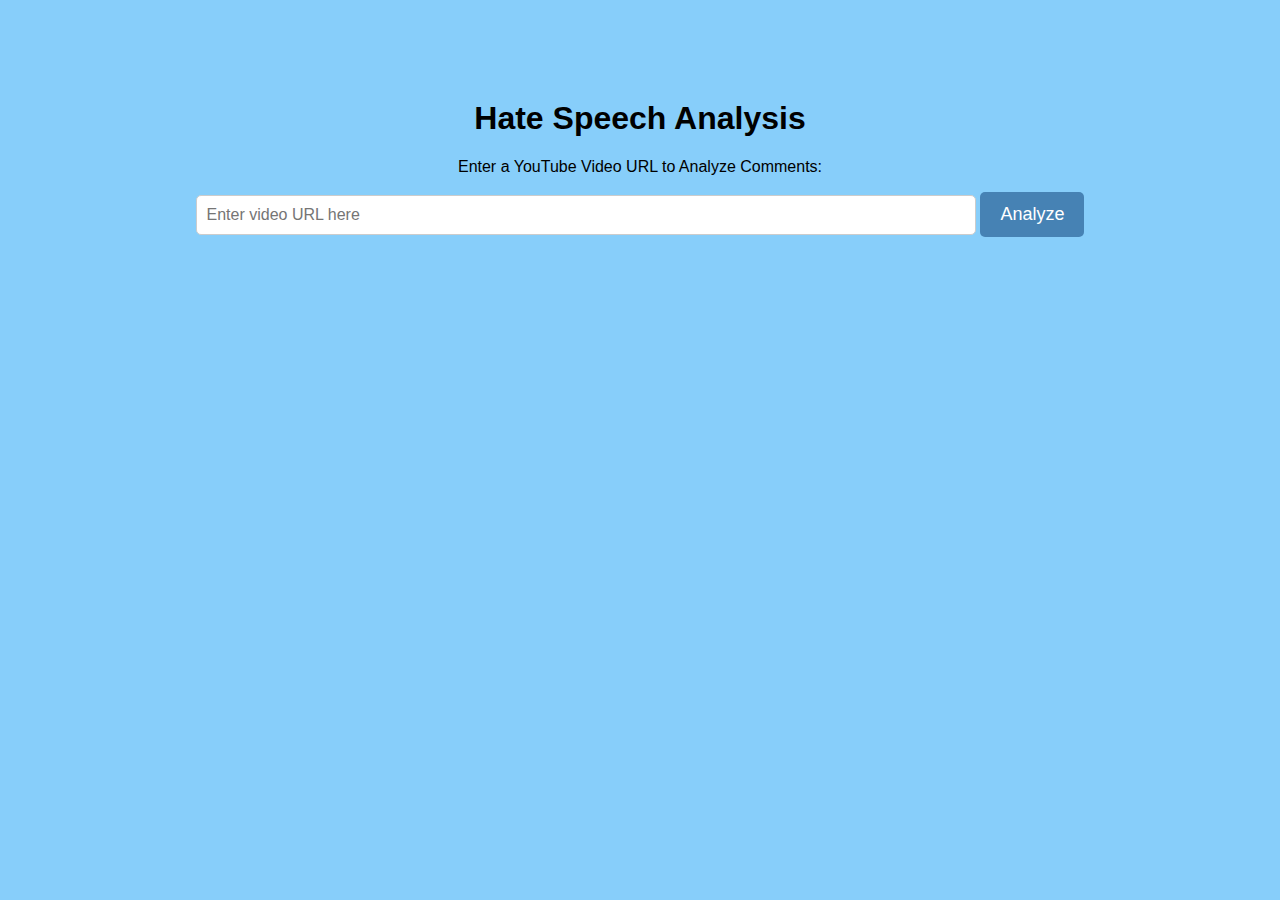
==== templates/index.html @ 7f9f44cf "first commit" ====
<!DOCTYPE html>
<html lang="en">
<head>
    <meta charset="UTF-8">
    <meta name="viewport" content="width=device-width, initial-scale=1.0">
    <title>Hate Speech Analysis</title>
    <style>
        body {
            background-color: #87CEFA; /* Light Blue color */
            font-family: 'Lucida Sans', sans-serif;
            text-align: center;
            animation: backgroundFade 5s infinite alternate;
        }
        .container {
            margin-top: 100px;
            animation: slideIn 1.5s ease-out;
        }
        input {
            padding: 10px;
            width: 60%;
            border-radius: 5px;
            border: 1px solid #ccc;
            font-size: 16px;
        }
        button {
            padding: 12px 20px;
            border: none;
            background-color: #4682B4;
            color: white;
            font-size: 18px;
            border-radius: 5px;
            cursor: pointer;
            transition: 0.3s;
            animation: pulse 2s infinite;
        }
        button:hover {
            background-color: #4169E1;
        }
        @keyframes fadeIn {
            from { opacity: 0; }
            to { opacity: 1; }
        }
        @keyframes slideIn {
            from { transform: translateY(-50px); opacity: 0; }
            to { transform: translateY(0); opacity: 1; }
        }
        @keyframes pulse {
            0% { transform: scale(1); }
            50% { transform: scale(1.1); }
            100% { transform: scale(1); }
        }
        @keyframes backgroundFade {
            from { background-color: #87CEFA; }
            to { background-color: #B0E0E6; }
        }
    </style>
    <script>
        function analyzeSentiment() {
            window.location.href = 'result.html';
        }
    </script>
</head>
<body>
    <div class="container">
        <h1>Hate Speech Analysis</h1>
        <p>Enter a YouTube Video URL to Analyze Comments:</p>
        <input type="text" id="video-url" placeholder="Enter video URL here">
        <button onclick="analyzeSentiment()">Analyze</button>
    </div>
</body>
</html>
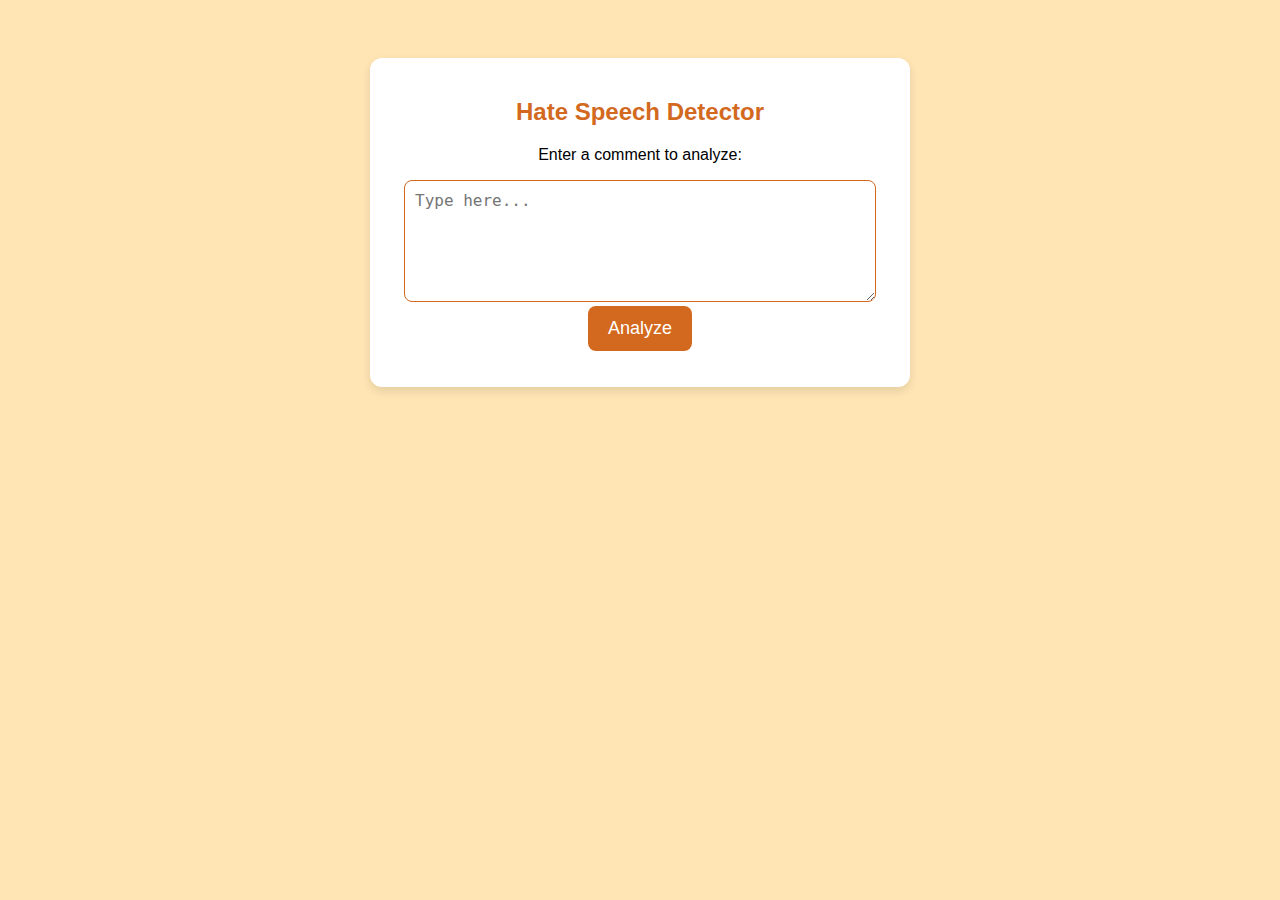
==== commit d4f915eb: "day1" ====
--- a/templates/index.html
+++ b/templates/index.html
@@ -3,69 +3,70 @@
 <head>
     <meta charset="UTF-8">
     <meta name="viewport" content="width=device-width, initial-scale=1.0">
-    <title>Hate Speech Analysis</title>
+    <title>Hate Speech Detector</title>
     <style>
         body {
-            background-color: #87CEFA; /* Light Blue color */
             font-family: 'Lucida Sans', sans-serif;
+            background-color: #FFE5B4;
             text-align: center;
-            animation: backgroundFade 5s infinite alternate;
+            padding: 50px;
         }
         .container {
-            margin-top: 100px;
-            animation: slideIn 1.5s ease-out;
+            max-width: 500px;
+            margin: auto;
+            padding: 20px;
+            background: white;
+            border-radius: 12px;
+            box-shadow: 0 4px 10px rgba(0, 0, 0, 0.1);
         }
-        input {
+        h2 { color: #D2691E; }
+        textarea {
+            width: 90%;
+            height: 100px;
             padding: 10px;
-            width: 60%;
-            border-radius: 5px;
-            border: 1px solid #ccc;
             font-size: 16px;
+            border: 1px solid #D2691E;
+            border-radius: 8px;
         }
         button {
+            background: #D2691E;
+            color: white;
+            border: none;
             padding: 12px 20px;
-            border: none;
-            background-color: #4682B4;
-            color: white;
             font-size: 18px;
-            border-radius: 5px;
             cursor: pointer;
-            transition: 0.3s;
-            animation: pulse 2s infinite;
+            border-radius: 8px;
         }
-        button:hover {
-            background-color: #4169E1;
-        }
-        @keyframes fadeIn {
-            from { opacity: 0; }
-            to { opacity: 1; }
-        }
-        @keyframes slideIn {
-            from { transform: translateY(-50px); opacity: 0; }
-            to { transform: translateY(0); opacity: 1; }
-        }
-        @keyframes pulse {
-            0% { transform: scale(1); }
-            50% { transform: scale(1.1); }
-            100% { transform: scale(1); }
-        }
-        @keyframes backgroundFade {
-            from { background-color: #87CEFA; }
-            to { background-color: #B0E0E6; }
-        }
+        button:hover { background: #a65312; }
     </style>
+</head>
+<body>
+
+    <div class="container">
+        <h2>Hate Speech Detector</h2>
+        <p>Enter a comment to analyze:</p>
+        <textarea id="inputText" placeholder="Type here..."></textarea>
+        <br>
+        <button onclick="predictSentiment()">Analyze</button>
+        <p id="result"></p>
+    </div>
+
     <script>
-        function analyzeSentiment() {
-            window.location.href = 'result.html';
+        function predictSentiment() {
+            let text = document.getElementById("inputText").value;
+            fetch("/predict", {
+                method: "POST",
+                headers: { "Content-Type": "application/json" },
+                body: JSON.stringify({ text: text })
+            })
+            .then(response => response.json())
+            .then(data => {
+                window.location.href = `/result?text=${encodeURIComponent(data.text)}&prediction=${encodeURIComponent(data.prediction)}`;
+            });
         }
     </script>
-</head>
-<body>
-    <div class="container">
-        <h1>Hate Speech Analysis</h1>
-        <p>Enter a YouTube Video URL to Analyze Comments:</p>
-        <input type="text" id="video-url" placeholder="Enter video URL here">
-        <button onclick="analyzeSentiment()">Analyze</button>
-    </div>
+
 </body>
 </html>
+
+
